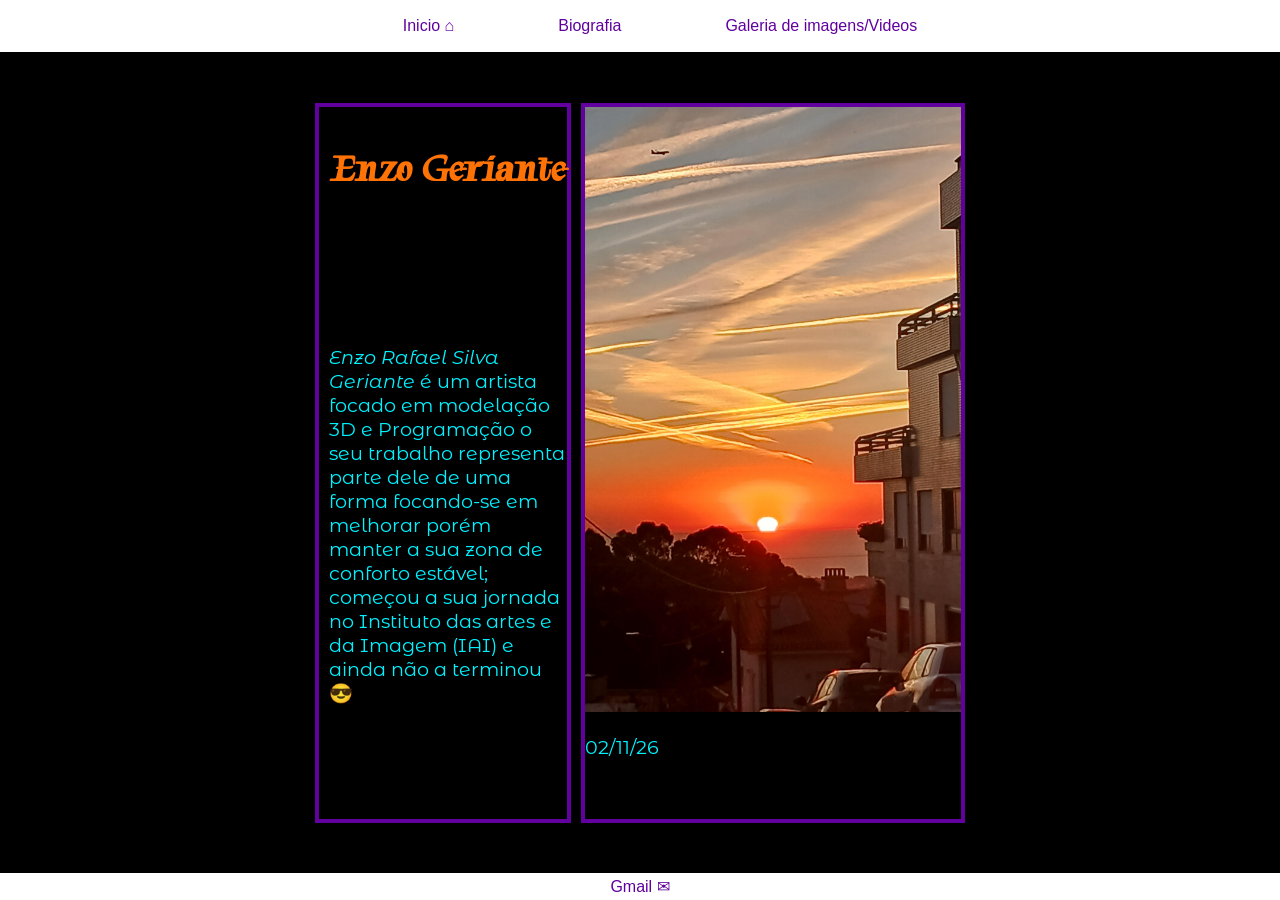
==== biografia.html @ 64c9ad94 "Add files via upload" ====
<!DOCTYPE html>
<html lang="en">

<head>
    <meta charset="UTF-8">
    <meta name="viewport" content="width=device-width, initial-scale=1.0">
    <title>Biografia</title>
    <link rel="preconnect" href="https://fonts.googleapis.com">
    <link rel="preconnect" href="https://fonts.gstatic.com" crossorigin>
    <link
        href="https://fonts.googleapis.com/css2?family=Montserrat+Alternates:ital,wght@0,100;0,200;0,300;0,400;0,500;0,600;0,700;0,800;0,900;1,100;1,200;1,300;1,400;1,500;1,600;1,700;1,800;1,900&family=Tapestry&family=Tiny5+Duo:ital,wght@0,100..900;1,100..900&display=swap"
        rel="stylesheet">
    <link rel="stylesheet" href="./geral.css">
    <link rel="stylesheet" href="./bio.css">
</head>

<body>

    <body>
        <header>
            <nav>
                <ul>
                    <li><a href="./index.html">Inicio &#x2302</a></li>
                    <li><a href="./biografia.html">Biografia</a></li>
                    <li><a href="./galeria.html">Galeria de imagens/Videos</a></li>
                </ul>
            </nav>
        </header>
        <main>
            <section id="versao_landscape">
                <section class="title">
                    <div>
                        <h1>Enzo Geriante</h1>
                    </div>
                    <div>
                        <p><i>Enzo Rafael Silva Geriante</i> é um artista focado em modelação 3D e Programação o seu
                            trabalho representa parte dele de uma forma focando-se em melhorar porém manter a sua
                            zona de conforto estável; começou a sua jornada no Instituto das artes e da Imagem (IAI) e
                            ainda
                            não
                            a
                            terminou &#128526</p>
                    </div>
                </section>
                <div class="imagem"><img src="./data/Imagem para Biografia.jpg" alt="Imagem de uma vista ao Por-do-Sol"
                        width="500px
                ">
                    <p>02/11/26</p>
                </div>
            </section>
            <section id="versao_mobile">
                <div class="imagem"><img src="./data/Imagem para Biografia.jpg" alt="Imagem de uma vista ao Por-do-Sol"
                        width="500px
                ">
                    <p>02/11/26</p>
                </div>
                <section class="title">
                    <div>
                        <h1>Enzo Geriante</h1>
                    </div>
                    <div>
                        <p><i>Enzo Rafael Silva Geriante</i> é um artista focado em modelação 3D e Programação o seu
                            trabalho representa parte dele de uma forma focando-se em melhorar porém manter a sua
                            zona de conforto estável; começou a sua jornada no Instituto das artes e da Imagem (IAI) e
                            ainda
                            não
                            a
                            terminou &#128526</p>
                    </div>
                </section>

            </section>
        </main>
        <footer>

            <a href="mailto:enzogeriante@gmail.com">Gmail &#9993</a>

        </footer>
    </body>

</html>
---- geral.css ----
header {
    background-color: #FFFFFF;
    text-align: center;
    padding: 1px;
    margin: 0;
}

body {
    background-color: #000000;
    color: #00F2FF;
    margin: 0;
    min-height: 100vh;
    display: flex;
    flex-direction: column;
    flex-wrap: wrap;
}

h1 {
    color: #FF7206;
    font-family: "Tapestry", serif;
    font-size: 50px;
}

p {
    color: #00F2FF;
    font-family: "Montserrat Alternates", sans-serif;
    font-size: 25px;
}

a {
    text-decoration: none;
    font-family: "Tiny5 Duo", sans-serif;
    color: #61009E;
}

footer {
    background-color: #FFFFFF;
    text-align: center;
    padding: 4px;
}



header li {
    display: inline;
    padding: 50px;
}

@media (orientation: portrait) {

    nav li {
        display: block;
        padding-bottom: 0;
    }

    nav {
        text-align: right;
    }


}
---- bio.css ----
main {
    flex-grow: 1;
    align-items: center;
    display: flex;
    flex-direction: row;
    min-height: 88vh;
    margin: 0;

    justify-content: center;
}

section {
    display: flex;
    justify-content: center;

    height: 80vh;
}


.title {
    display: flex;
    flex-wrap: wrap;
    padding-left: 10px;
    margin-right: 10px;
    width: 20vw;
    height: auto;
    border: 4px #61009E solid;
    box-sizing: border-box;



}

h1 {
    font-size: 3vw;
}

p {
    font-size: 1.5vw;
}

img {
    width: 100%;
    height: 85%;
    object-fit: cover;

}

.imagem {
    border: 4px #61009E solid;
    width: 30vw;
    height: auto;
    box-sizing: border-box;
}

#versao_mobile {
    display: none;
}

@media (orientation: portrait) {
    #versao_mobile {
        display: inline-block;
    }

    #versao_landscape {
        display: none;
    }


    main {
        flex-direction: column;
        flex-grow: 1;
        height: 100%;
    }

    .imagem {
        width: auto;
        height: 70%;
    }

    .title {
        flex-wrap: wrap;
        margin-left: 0;
        display: flex;
        flex-wrap: wrap;
        width: 60vw;
        height: auto;
        border: 4px #61009E solid;
        box-sizing: border-box;
    }

    h1 {
        font-size: 7vw;
    }

    p {
        font-size: 2vw;
    }
    footer{margin-top: 10.5vh;}
}
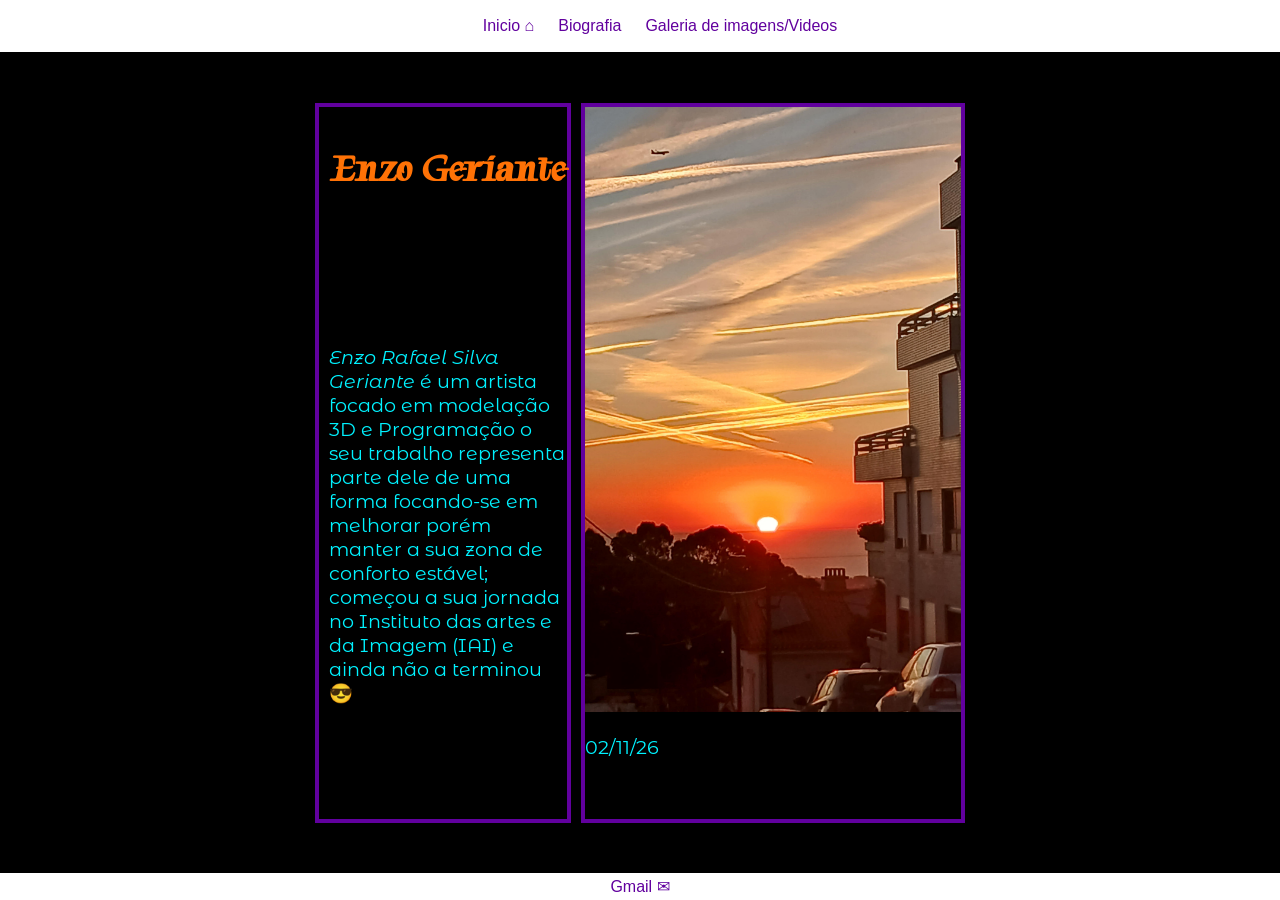
==== commit d0484fbb: "Add files via upload" ====
--- a/biografia.html
+++ b/biografia.html
@@ -28,7 +28,7 @@
         </header>
         <main>
             <section id="versao_landscape">
-                <section class="title">
+                <section id="title">
                     <div>
                         <h1>Enzo Geriante</h1>
                     </div>
@@ -42,19 +42,18 @@
                             terminou &#128526</p>
                     </div>
                 </section>
-                <div class="imagem"><img src="./data/Imagem para Biografia.jpg" alt="Imagem de uma vista ao Por-do-Sol"
+                <div id="imagem"><img src="./data/Imagem para Biografia.jpg" alt="Imagem de uma vista ao Por-do-Sol"
                         width="500px
                 ">
                     <p>02/11/26</p>
                 </div>
             </section>
             <section id="versao_mobile">
-                <div class="imagem"><img src="./data/Imagem para Biografia.jpg" alt="Imagem de uma vista ao Por-do-Sol"
-                        width="500px
-                ">
+                <div id="imagem"><img src="./data/Imagem para Biografia.jpg" alt="Imagem de uma vista ao Por-do-Sol"
+                        width="500px">
                     <p>02/11/26</p>
                 </div>
-                <section class="title">
+                <section id="title">
                     <div>
                         <h1>Enzo Geriante</h1>
                     </div>
--- a/geral.css
+++ b/geral.css
@@ -3,6 +3,7 @@
     text-align: center;
     padding: 1px;
     margin: 0;
+
 }
 
 body {
@@ -43,10 +44,13 @@
 
 header li {
     display: inline;
-    padding: 50px;
+    padding: 10px;
 }
 
 @media (orientation: portrait) {
+    header {
+        text-align: center !important;
+    }
 
     nav li {
         display: block;
@@ -58,6 +62,4 @@
     }
 
 
-}
-
-
+}
--- a/bio.css
+++ b/bio.css
@@ -17,7 +17,7 @@
 }
 
 
-.title {
+#title {
     display: flex;
     flex-wrap: wrap;
     padding-left: 10px;
@@ -46,11 +46,12 @@
 
 }
 
-.imagem {
+#imagem {
     border: 4px #61009E solid;
     width: 30vw;
     height: auto;
     box-sizing: border-box;
+    object-fit: cover;
 }
 
 #versao_mobile {
@@ -66,27 +67,30 @@
         display: none;
     }
 
-
     main {
+        display: flex;
         flex-direction: column;
         flex-grow: 1;
         height: 100%;
+        justify-content: center;
     }
 
-    .imagem {
+    #imagem {
         width: auto;
         height: 70%;
+        object-fit: cover;
     }
 
-    .title {
+    #title {
         flex-wrap: wrap;
         margin-left: 0;
         display: flex;
         flex-wrap: wrap;
-        width: 60vw;
+        width: 70vw;
         height: auto;
         border: 4px #61009E solid;
         box-sizing: border-box;
+
     }
 
     h1 {
@@ -96,5 +100,10 @@
     p {
         font-size: 2vw;
     }
-    footer{margin-top: 10.5vh;}
+
+
+    section #title {
+        margin: 0;
+        margin-top: 10px;
+    }
 }
